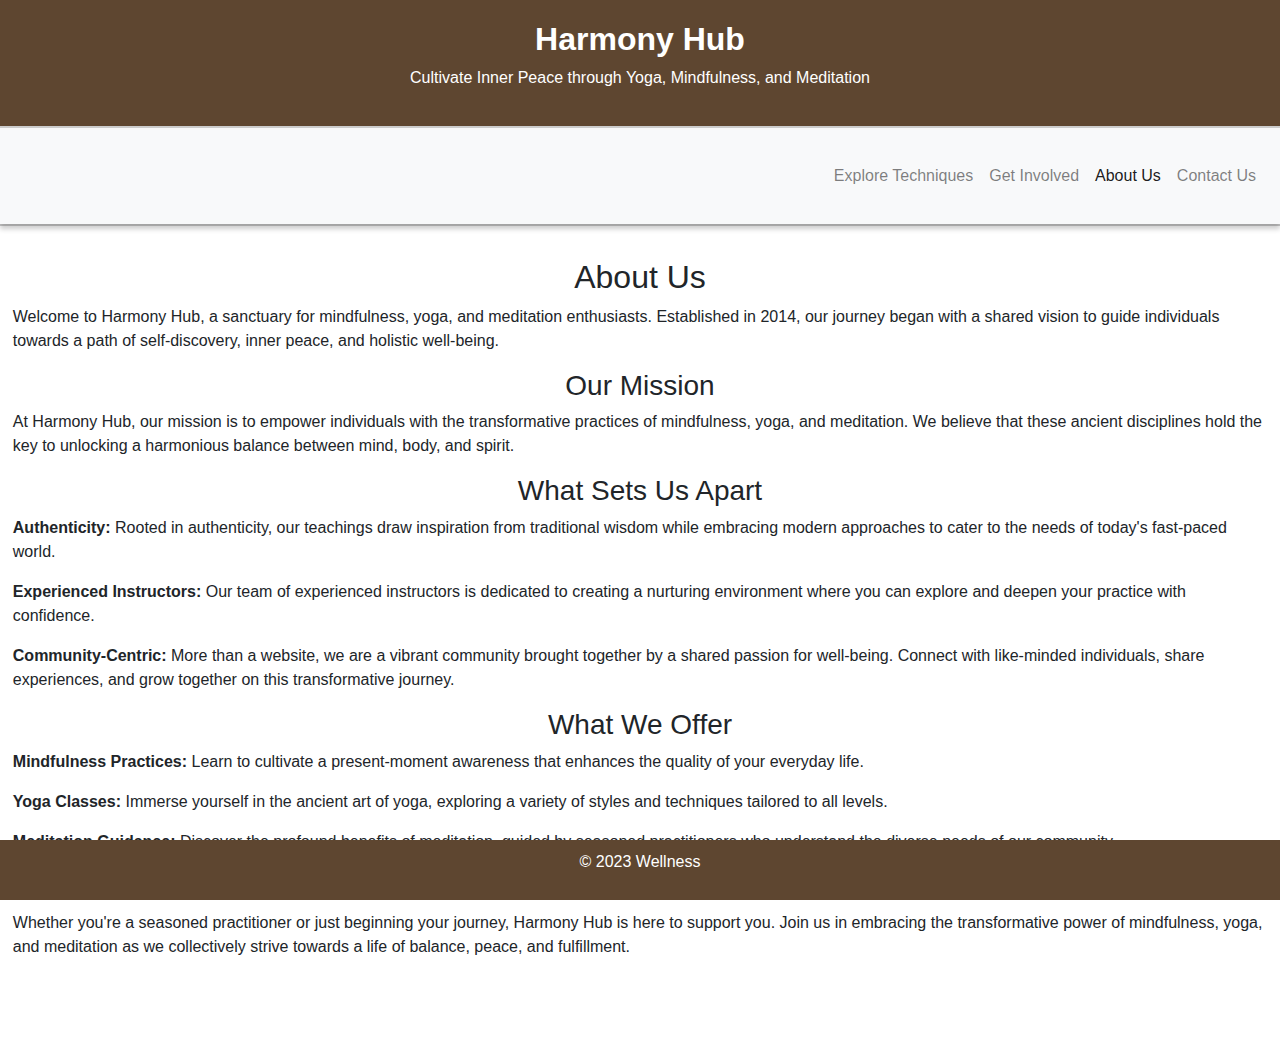
==== pages/about.html @ 188953b5 "added some content, formatted the form and the about us page" ====
<!DOCTYPE html>
<html lang="en">

<head>
    <title>Wellness</title>
    <link rel="stylesheet" type="text/css" href="../assets/css/style2.css">
    <meta name="viewport" content="width=device-width, initial-scale=1">
    <link rel="stylesheet" href="https://stackpath.bootstrapcdn.com/bootstrap/4.3.1/css/bootstrap.min.css">
</head>

<body>

    <header>
        <a class="logo" href="../index.html">
            <h1>Harmony Hub</h1>
        </a>
        <p>Cultivate Inner Peace through Yoga, Mindfulness, and Meditation</p>
    </header>
    <div class="shadow-line"></div>
    <nav class="navbar navbar-expand-lg navbar-light bg-light" id="navbar">
        <a class="navbar-brand" href="#"></a>
        <button class="navbar-toggler" type="button" data-toggle="collapse" data-target="#navbarNav"
            aria-controls="navbarNav" aria-expanded="false" aria-label="Toggle navigation">
            <span class="navbar-toggler-icon"></span>
        </button>
        <div class="collapse navbar-collapse" id="navbarNav">
            <ul class="navbar-nav ml-auto">
                <li class="nav-item">
                    <a class="nav-link" href="categories.html">Explore Techniques <span
                            class="sr-only">(current)</span></a>
                </li>
                <li class="nav-item">
                    <a class="nav-link" href="getInvolved.html">Get Involved</a>
                </li>
                <li class="nav-item active">
                    <a class="nav-link" href="about.html">About Us</a>
                </li>
                <li class="nav-item">
                    <a class="nav-link" href="contact.html">Contact Us</a>
                </li>
            </ul>
        </div>
    </nav>

    <div class="shadow-line"></div>

    <section class="aboutUs">
        <h2>About Us</h2>
        <p>Welcome to Harmony Hub, a sanctuary for mindfulness, yoga, and meditation enthusiasts. Established in 2014, our
        journey began with a shared vision to guide individuals towards a path of self-discovery, inner peace, and holistic
        well-being.</p>
<h3>Our Mission</h3>
<p>At Harmony Hub, our mission is to empower individuals with the transformative practices of mindfulness, yoga,
and meditation. We believe that these ancient disciplines hold the key to unlocking a harmonious balance between mind,
body, and spirit.</p>
<h3>What Sets Us Apart</h3>
<p><strong>Authenticity:</strong> Rooted in authenticity, our teachings draw inspiration from traditional wisdom while embracing modern
approaches to cater to the needs of today's fast-paced world.</p>

<p><strong>Experienced Instructors:</strong> Our team of experienced instructors is dedicated to creating a nurturing environment where you
can explore and deepen your practice with confidence.</p>

<p><strong>Community-Centric:</strong> More than a website, we are a vibrant community brought together by a shared passion for well-being.
Connect with like-minded individuals, share experiences, and grow together on this transformative journey.</p>
<h3>What We Offer</h3>
<p><strong>Mindfulness Practices:</strong> Learn to cultivate a present-moment awareness that enhances the quality of your everyday life.

<p><strong>Yoga Classes:</strong> Immerse yourself in the ancient art of yoga, exploring a variety of styles and techniques tailored to all
levels.</p>

<p><strong>Meditation Guidance:</strong> Discover the profound benefits of meditation, guided by seasoned practitioners who understand the
diverse needs of our community.</p>
<h3>Join Us on the Path to Wellness</h3>
<p>Whether you're a seasoned practitioner or just beginning your journey, Harmony Hub is here to support you. Join
us in embracing the transformative power of mindfulness, yoga, and meditation as we collectively strive towards a life
of balance, peace, and fulfillment.</p>
    </section>

    <footer>
        <p>&copy; 2023 Wellness</p>
    </footer>

    <script src="https://code.jquery.com/jquery-3.3.1.slim.min.js"></script>
    <script src="https://cdnjs.cloudflare.com/ajax/libs/popper.js/1.14.7/umd/popper.min.js"></script>
    <script src="https://stackpath.bootstrapcdn.com/bootstrap/4.3.1/js/bootstrap.min.js"></script>
    <script>
        window.onscroll = function () {
            stickyNavbar();
        };

        var navbar = document.getElementById("navbar");
        var sticky = navbar.offsetTop;

        function stickyNavbar() {
            if (window.pageYOffset >= sticky) {
                navbar.classList.add("fixed-top");
            } else {
                navbar.classList.remove("fixed-top");
            }
        }
    </script>
</body>

</html>
---- assets/css/style2.css ----
@import url('https://fonts.googleapis.com/css2?family=Josefin+Sans:ital,wght@0,300;0,400;1,700&display=swap');

/* Reset some default browser styles */
body,
h1,
h2,
p,
ul,
li,
a {
    margin: 0;
    padding: 0;
}

h2 {
    text-align: center;
    padding-top: 2rem;
}

h3 {
    text-align: center;
}

/* Set a background color for the whole page */
body {
    background-color: #f4e1d2;
    font-family: 'Josefin Sans', Arial, sans-serif;
    margin-top: 70px;
}

section p {
    margin-bottom: 1rem;
}

.aboutUs {
    margin-left: 0.8rem;
    margin-right: 0.8rem;
    margin-bottom: 5rem;
}

/* Style the header */
header {
    position: relative;
    top: 0;
    left: 0;
    width: 100%;
    background-color: #5e4630;
    color: #fff;
    text-align: center;
    padding: 20px 0;
    z-index: 1000;
}

.logo,
.logo:hover,
.logo:active {
    text-decoration: none;
    color: #fff;
}

header h1 {
    font-size: 2rem;
    font-weight: 700;
}

header p {
    font-size: 1rem;
    font-weight: 300;
}

/* Style the navigation menu */
nav {
    position: relative;
    width: 100%;
    background-color: #5e4630;
    box-shadow: 0px 5px 5px rgba(0, 0, 0, 0.2);
    z-index: 1001;
}

nav ul {
    list-style: none;
    text-align: center;
    padding: 10px 0;
}

nav li {
    display: block;
    margin: 10px 0;
}

nav a {
    text-decoration: none;
    color: #fff;
    font-size: 1rem;
}

.shadow-line {
    height: 2px;
    background-color: rgba(0, 0, 0, 0.2);
}

/* Style the featured categories section */
.featured-categories {
    text-align: center;
    margin: 20px 0;
    margin-bottom: 4.5rem;
}

.category {
    display: inline-block;
    margin: 10px;
}

.category img {
    max-width: 100%;
    height: auto;
}

.category h3 {
    font-size: 2rem;
    color: #5e4630;
}

/* Style the container for the image and overlay */
.category {
    position: relative;
}

.image-container {
    overflow: hidden;
    position: relative;
}

/* Apply a filter to the image by default */
.category-image {
    max-width: 100%;
    transition: filter 0.3s ease;
}

/* When hovering over the .category-link, remove the filter and show the overlay */
.category-link:hover .category-image {
    filter: none;
}

/* Style the overlay text */
.overlay {
    position: absolute;
    top: 0;
    left: 0;
    width: 100%;
    height: 100%;
    display: flex;
    align-items: center;
    justify-content: center;
    font-size: 1.5rem;
    background: rgba(226, 194, 166, 0.6);
    opacity: 0;
    transition: opacity 0.3s ease;
}

/* When hovering over the .category-link, make the overlay text visible */
.category-link:hover .overlay {
    opacity: 1;
}

/* Style the blogposts */
.blogs {
    display: flex;
    flex-direction: column;
    align-items: center;
    overflow-y: auto;
    max-height: 100%;
    padding: 20px;
    margin-top: 1rem;
}

.blog-post {
    text-align: center;
    max-width: 100%;
    margin-bottom: 2rem;
}

@media (min-width: 800px) {
    .blog-post {
        max-width: 40%;
    }
}

.blog-post img {
    width: 100%;
    height: auto;
}

/* Style the form */
form {
    text-align: center;
}

button[type="submit"] {
    background-color: #5e4630;
    color: #fff;
    padding: 10px 20px;
    margin-top: 10px;
    cursor: pointer;
    border: none;
}

button[type="submit"]:hover {
    background-color: #8a6752;
}

/* Style the footer */
footer {
    position: fixed;
    bottom: 0;
    left: 0;
    width: 100%;
    background-color: #5e4630;
    color: #fff;
    text-align: center;
    padding: 10px 0;
}

a:hover {
    color: #8a6752;
}
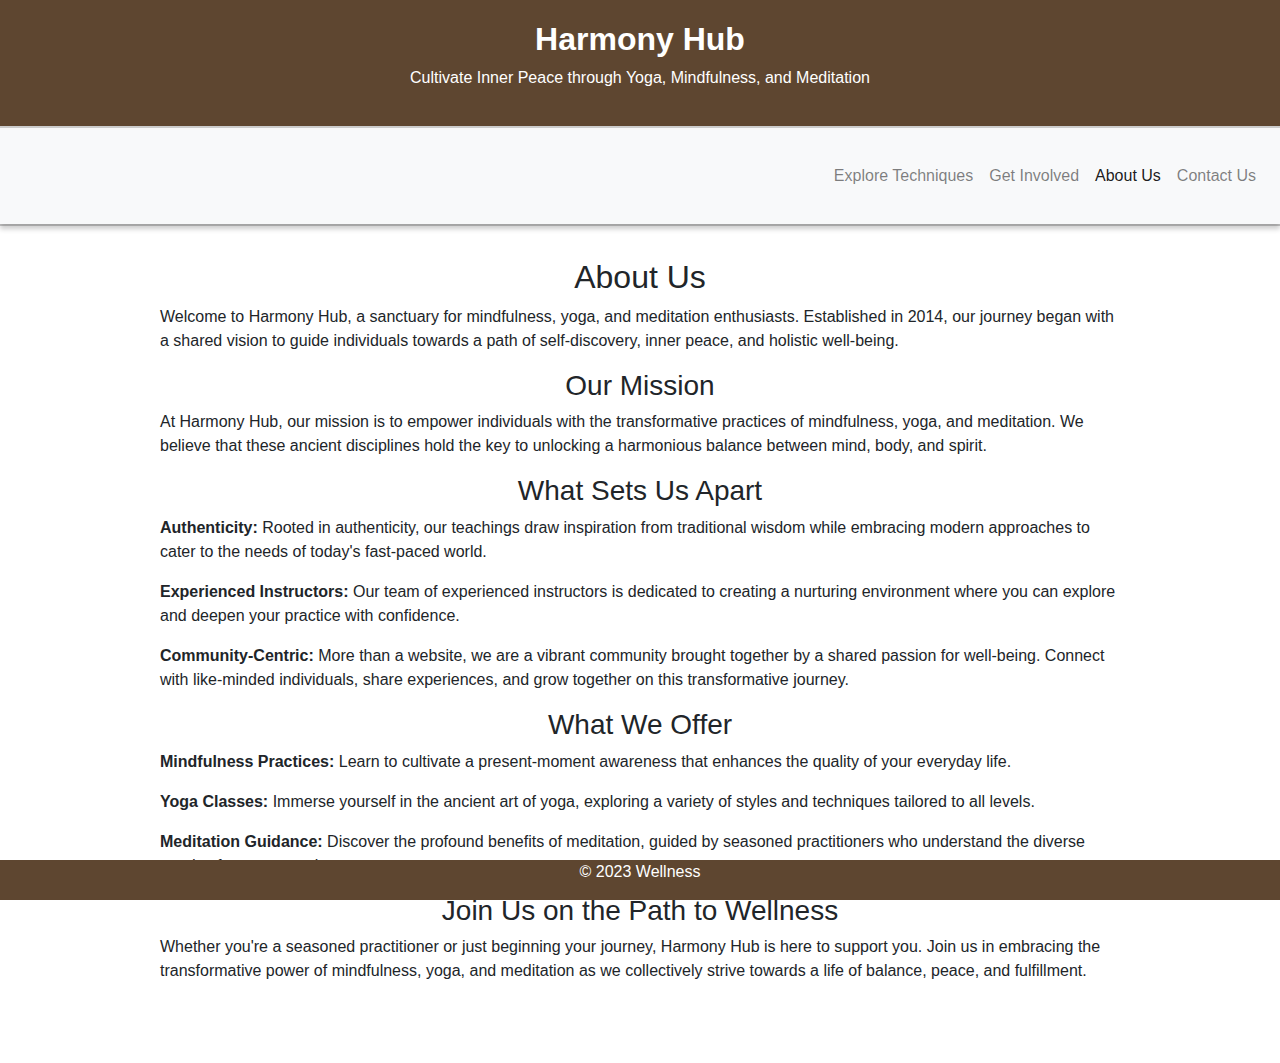
==== commit e755dc1c: "adding comments to the html" ====
--- a/pages/about.html
+++ b/pages/about.html
@@ -76,13 +76,15 @@
 of balance, peace, and fulfillment.</p>
     </section>
 
+    <!-- Footer Section -->
     <footer>
         <p>&copy; 2023 Wellness</p>
     </footer>
-
+<!-- Bootstrap and JavaScript Libraries -->
     <script src="https://code.jquery.com/jquery-3.3.1.slim.min.js"></script>
     <script src="https://cdnjs.cloudflare.com/ajax/libs/popper.js/1.14.7/umd/popper.min.js"></script>
     <script src="https://stackpath.bootstrapcdn.com/bootstrap/4.3.1/js/bootstrap.min.js"></script>
+    <!-- JavaScript for Sticky Navbar -->
     <script>
         window.onscroll = function () {
             stickyNavbar();
--- a/assets/css/style2.css
+++ b/assets/css/style2.css
@@ -33,8 +33,8 @@
 }
 
 .aboutUs {
-    margin-left: 0.8rem;
-    margin-right: 0.8rem;
+    margin-left: 20rem;
+    margin-right: 20rem;
     margin-bottom: 5rem;
 }
 
@@ -124,6 +124,7 @@
 /* Style the container for the image and overlay */
 .category {
     position: relative;
+    width: 80%;
 }
 
 .image-container {
@@ -161,6 +162,11 @@
 /* When hovering over the .category-link, make the overlay text visible */
 .category-link:hover .overlay {
     opacity: 1;
+}
+
+.category-link:hover .category-image,
+.category-link.touch .category-image {
+    filter: none;
 }
 
 /* Style the blogposts */
@@ -180,9 +186,27 @@
     margin-bottom: 2rem;
 }
 
+.category-links, .category-links:hover {
+    text-decoration: none;
+    color: #000;
+}
+
 @media (min-width: 800px) {
     .blog-post {
         max-width: 40%;
+    }
+    .aboutUs {
+        margin-left: 10rem;
+        margin-right: 10rem;
+        margin-bottom: 5rem;
+    }
+}
+
+@media (max-width: 800px) {
+    .aboutUs {
+        margin-left: .8rem;
+        margin-right: .8rem;
+        margin-bottom: 5rem;
     }
 }
 
@@ -218,7 +242,7 @@
     background-color: #5e4630;
     color: #fff;
     text-align: center;
-    padding: 10px 0;
+    padding: 0 0;
 }
 
 a:hover {
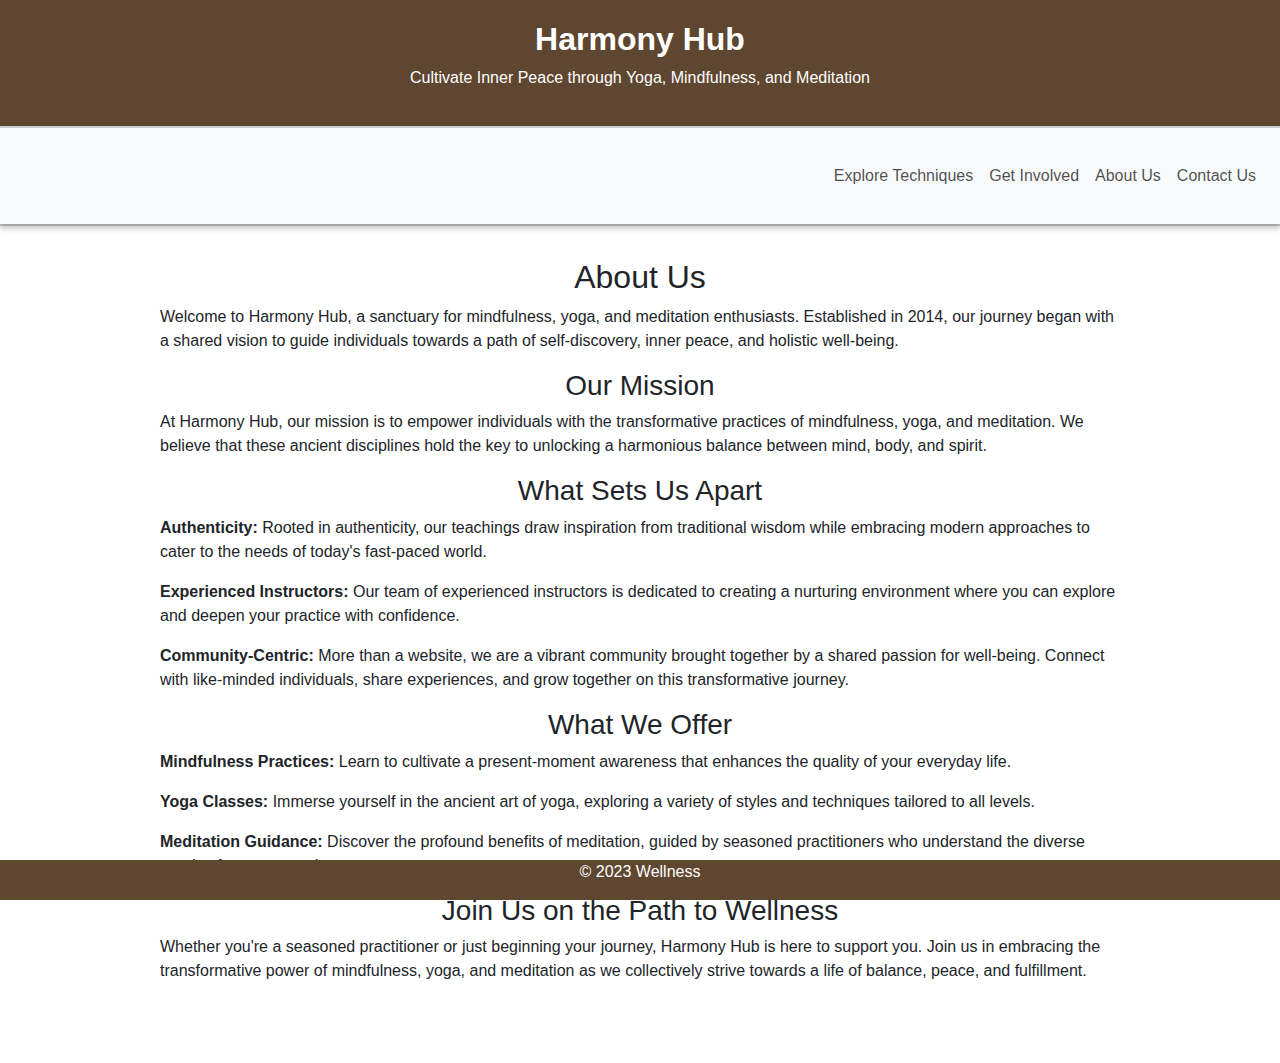
==== commit b573d470: "fix the navbar to be more accessible in terms of contrast" ====
--- a/pages/about.html
+++ b/pages/about.html
@@ -6,10 +6,11 @@
     <link rel="stylesheet" type="text/css" href="../assets/css/style2.css">
     <meta name="viewport" content="width=device-width, initial-scale=1">
     <link rel="stylesheet" href="https://stackpath.bootstrapcdn.com/bootstrap/4.3.1/css/bootstrap.min.css">
+    <link rel="icon" type="image/x-icon" href="../favicon.ico">
 </head>
 
 <body>
-
+ <!-- Header Section -->
     <header>
         <a class="logo" href="../index.html">
             <h1>Harmony Hub</h1>
@@ -17,8 +18,9 @@
         <p>Cultivate Inner Peace through Yoga, Mindfulness, and Meditation</p>
     </header>
     <div class="shadow-line"></div>
+    <!-- Navbar Section -->
     <nav class="navbar navbar-expand-lg navbar-light bg-light" id="navbar">
-        <a class="navbar-brand" href="#"></a>
+        <a class="navbar-brand" href="#" aria-label="Navbar"></a>
         <button class="navbar-toggler" type="button" data-toggle="collapse" data-target="#navbarNav"
             aria-controls="navbarNav" aria-expanded="false" aria-label="Toggle navigation">
             <span class="navbar-toggler-icon"></span>
@@ -44,6 +46,7 @@
 
     <div class="shadow-line"></div>
 
+    <!-- Main Section -->
     <section class="aboutUs">
         <h2>About Us</h2>
         <p>Welcome to Harmony Hub, a sanctuary for mindfulness, yoga, and meditation enthusiasts. Established in 2014, our
--- a/assets/css/style2.css
+++ b/assets/css/style2.css
@@ -94,6 +94,17 @@
     font-size: 1rem;
 }
 
+.navbar-light .navbar-nav .nav-link  {
+    color: rgba(0,0,0,.7) !important;
+}
+
+.navbar-light .navbar-nav .nav-link.active,
+.navbar-light .navbar-nav .nav-link:hover,
+.navbar-light .navbar-nav .nav-link:focus {
+    font-size: 1.05rem;
+    color: black !important;
+}
+
 .shadow-line {
     height: 2px;
     background-color: rgba(0, 0, 0, 0.2);
@@ -162,11 +173,6 @@
 /* When hovering over the .category-link, make the overlay text visible */
 .category-link:hover .overlay {
     opacity: 1;
-}
-
-.category-link:hover .category-image,
-.category-link.touch .category-image {
-    filter: none;
 }
 
 /* Style the blogposts */
@@ -191,6 +197,10 @@
     color: #000;
 }
 
+.container {
+ margin-bottom: 4rem;
+}
+
 @media (min-width: 800px) {
     .blog-post {
         max-width: 40%;
